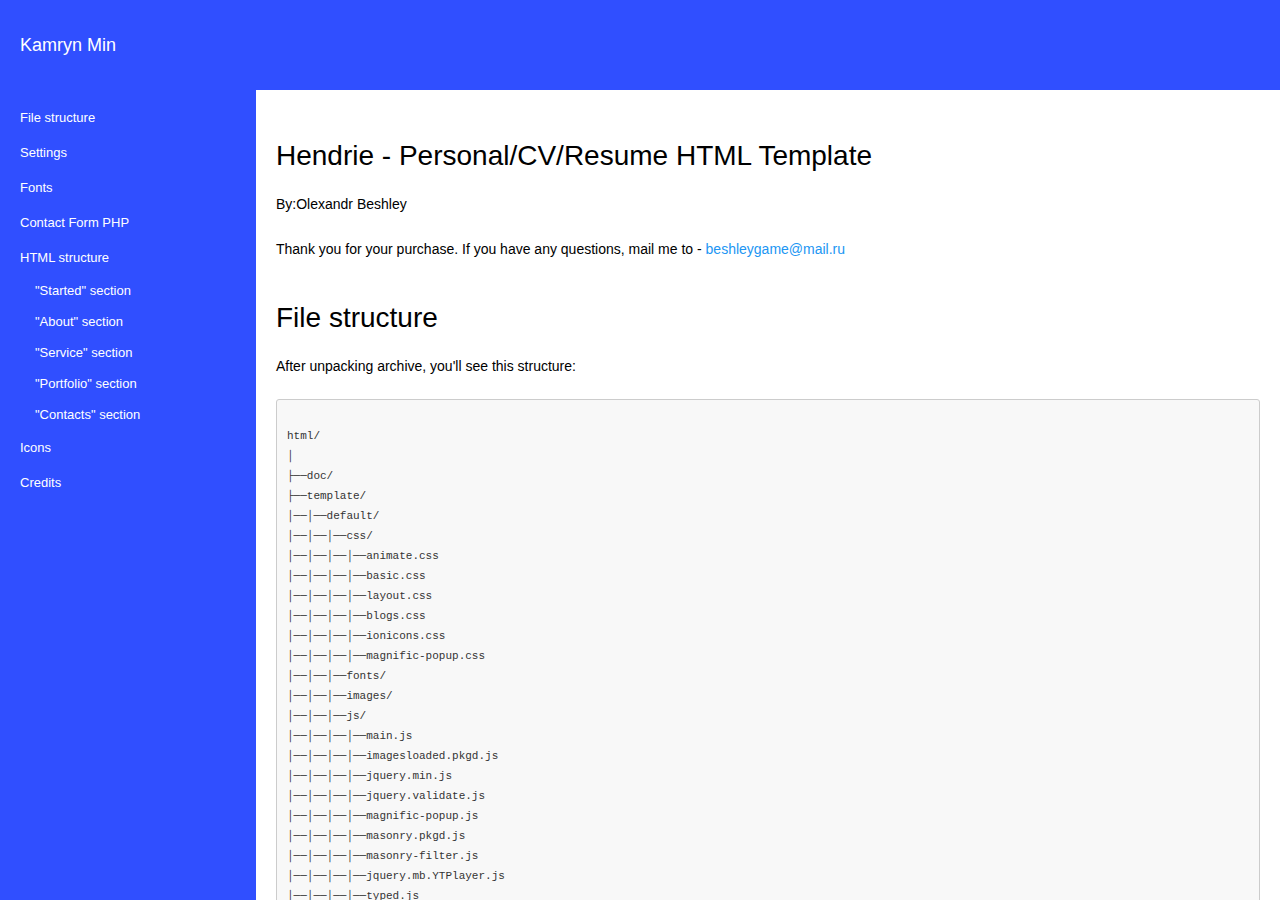
==== kamrynmin/doc/index.html @ 9dd6c062 "template skeleton for portfolio" ====
<!DOCTYPE html>
<html lang="en">
<head>
	<title>Kamryn Min</title>
	<meta charset="utf-8" />
	<link rel="stylesheet" href="assets/style.css">
	<link rel="stylesheet" href="assets/table.css">
</head>
<body>
	<header class="dt-header dt-header_blue">
		<span class="dt-logo">Kamryn Min</span>
	</header>
	<div class="dt-container dt-container_flex">
		<aside class="dt-navbar">
			<nav class="dt-navbar__nav">
				<div class="dt-navbar__section">
					<ul class="dt-navbar__list">
						<li><a href="#files_structure" class="dt-navbar__link">File structure</a></li>
						<li><a href="#settings" class="dt-navbar__link">Settings</a></li>
						<li><a href="#include_fonts" class="dt-navbar__link">Fonts</a></li>
						<li><a href="#conts" class="dt-navbar__link">Contact Form PHP</a></li>
						<li>
							<a href="#html_structure" class="dt-navbar__link">HTML structure</a>
							<ul class="dt-navbar__list">
								<li><a href="#html_structure_started" class="dt-navbar__link dt-navbar__link_nested">"Started" section</a></li>
								<li><a href="#html_structure_about" class="dt-navbar__link dt-navbar__link_nested">"About" section</a></li>
								<li><a href="#html_structure_service" class="dt-navbar__link dt-navbar__link_nested">"Service" section</a></li>
								<li><a href="#html_structure_portfolio" class="dt-navbar__link dt-navbar__link_nested">"Portfolio" section</a></li>
								<li><a href="#html_structure_contacts" class="dt-navbar__link dt-navbar__link_nested">"Contacts" section</a></li>
							</ul>
						</li>
						<li><a href="#icons" class="dt-navbar__link">Icons</a></li>
						<li><a href="#credits" class="dt-navbar__link">Credits</a></li>
					</ul>
				</div>
			</nav>
		</aside>
		<div class="dt-content dt-content_scroll-bar-yes">
			<div class="dt-section">
				<h2 class="dt-title">Hendrie - Personal/CV/Resume HTML Template</h2>
				<p>By:Olexandr Beshley</p>
				<p>Thank you for your purchase. If you have any questions, mail me to - <a href="mailto:beshleygame@mail.ru">beshleygame@mail.ru</a></p>
			</div>
			<article id="files_structure" class="dt-section">
				<h2 class="dt-title">File structure</h2>
				<p>After unpacking archive, you'll see this structure:</p>
				<div class="dt-info-block">
					<pre class="code language-html">
						<code>
html/
│
├──doc/
├──template/
│──│──default/
│──│──│──css/
│──│──│──│──animate.css
│──│──│──│──basic.css
│──│──│──│──layout.css
│──│──│──│──blogs.css
│──│──│──│──ionicons.css
│──│──│──│──magnific-popup.css
│──│──│──fonts/
│──│──│──images/
│──│──│──js/
│──│──│──│──main.js
│──│──│──│──imagesloaded.pkgd.js
│──│──│──│──jquery.min.js
│──│──│──│──jquery.validate.js
│──│──│──│──magnific-popup.js
│──│──│──│──masonry.pkgd.js
│──│──│──│──masonry-filter.js
│──│──│──│──jquery.mb.YTPlayer.js
│──│──│──│──typed.js
│──│──│──│──particles.js
│──│──│──│──particles-setting.js
│──│──│──│──scrollreveal.js
│──│──│──less/
│──│──│──│──basic.less
│──│──│──│──layout.less
│──│──│──│──blogs.less
│──│──│──│──setting.less
│──│──│──index.html
│──│──│──index-particles.html
│──│──│──index-video.html
│──│──│──blog-inner.html
						</code>
					</pre>
				</div>
				<ul class="dt-list dt-list_nested dt-info-block">
					<li>
						<span class="dt-label dt-label_bold">css</span> - all CSS for pages
						<ul class="dt-list dt-list_nested">
							<li><span class="dt-label dt-label_bold">animate.css</span> - CSS for animations</li>
							<li><span class="dt-label dt-label_bold">ionicons.css</span> - CSS for "ionicons" icons</li>
							<li><span class="dt-label dt-label_bold">magnific-popup.css</span> - CSS for "Magnific Popup" plugin</li>
							<li><span class="dt-label dt-label_bold">basic.css</span> - CSS for basic styles</li>
							<li><span class="dt-label dt-label_bold">layout.css</span> - CSS for template layout</li>
							<li><span class="dt-label dt-label_bold">blogs.css</span> - CSS for template blog</li>
						</ul>
					</li>
					<li>
						<span class="dt-label dt-label_bold">less</span> - all LESS for pages
						<ul class="dt-list dt-list_nested">
							<li><span class="dt-label dt-label_bold">setting.less</span> - LESS for setting template</li>
							<li><span class="dt-label dt-label_bold">basic.less</span> - LESS for basic styles</li>
							<li><span class="dt-label dt-label_bold">layout.less</span> - LESS for template layout</li>
							<li><span class="dt-label dt-label_bold">blogs.less</span> - LESS for template blog</li>
						</ul>
					</li>
					<li>
						<span class="dt-label dt-label_bold">js</span> - all JS for pages
						<ul class="dt-list dt-list_nested">
							<li><span class="dt-label dt-label_bold">main.js</span> - Main JS for template</li>
							<li><span class="dt-label dt-label_bold">imagesloaded.pkgd.js</span> - JS plugin for masonry</li>
							<li><span class="dt-label dt-label_bold">jquery.min.js</span> - jQuery library</li>
							<li><span class="dt-label dt-label_bold">jquery.validate.js</span> - JS plugin for validate forms</li>
							<li><span class="dt-label dt-label_bold">magnific-popup.js</span> - JS plugin for popups</li>
							<li><span class="dt-label dt-label_bold">masonry.pkgd.js</span> - Masonry plugin for: "Portfolio" items</li>
							<li><span class="dt-label dt-label_bold">masonry-filter.js</span> - Masonry Plugin for "Portfolio" filter</li>
							<li><span class="dt-label dt-label_bold">jquery.mb.YTPlayer.js</span> - Plugin for Youtube Video Background</li>
							<li><span class="dt-label dt-label_bold">typed.js</span> - Plugin for typing text</li>
							<li><span class="dt-label dt-label_bold">particles.js</span> - Plugin for Particles Background</li>
							<li><span class="dt-label dt-label_bold">particles-setting.js</span> - Plugin for setting Particles</li>
							<li><span class="dt-label dt-label_bold">scrollreveal.js</span> - Plugin for animate blocks on scroll</li>
						</ul>
					</li>
				</ul>
			</article>
			<article id="settings" class="dt-section">
				<h2 class="dt-title">Settings</h2>
				<p>
					For editing the template you can use following settings, folder "/less/setting.less" .
				</p>

				<table>
					<thead>
					<tr>
						<th>Name</th>
						<th>Value</th>
						<th>Description</th>
					</tr>
					</thead>
					<tbody>
						<tr>
							<td colspan="3"><span class="dt-label dt-label_bold">Colors setting for template elements</span></td>
						</tr>
						<tr>
							<td>@default-color</td>
							<td>#898989</td>
							<td>Default color</td>
						</tr>
						<tr>
							<td>@extra-color</td>
							<td>#999999</td>
							<td>Extra color</td>
						</tr>
						<tr>
							<td>@dark-color</td>
							<td>#292929</td>
							<td>Dark color</td>
						</tr>
						<tr>
							<td>@light-color</td>
							<td>#f9f9f9</td>
							<td>Light color</td>
						</tr>
						<tr>
							<td>@white-color</td>
							<td>#fff</td>
							<td>White color</td>
						</tr>
						<tr>
							<td>@extra-white-color</td>
							<td>rgba(0,0,0,0.1)</td>
							<td>Extra White color</td>
						</tr>
						<tr>
							<td>@active-color</td>
							<td>#ede574</td>
							<td>template color</td>
						</tr>
						<tr>
							<td>@error-color</td>
							<td>red</td>
							<td>Error field color</td>
						</tr>
						<tr>
							<td colspan="3"><span class="dt-label dt-label_bold">Fonts setting for template</span></td>
						</tr>
						<tr>
							<td>@default-font</td>
							<td>'Hind'</td>
							<td>Default font for template</td>
						</tr>
						<tr>
							<td>@extra-font</td>
							<td>'Montserrat'</td>
							<td>Extra font 1 for template</td>
						</tr>
						<tr>
							<td>@extra2-font</td>
							<td>'Eczar'</td>
							<td>Extra font 2 for template</td>
						</tr>
						<tr>
							<td>@icons-font</td>
							<td>'Ionicons'</td>
							<td>Icons font for template</td>
						</tr>
						<tr>
							<td colspan="3"><span class="dt-label dt-label_bold">Sizes setting for template</span></td>
						</tr>
						<tr>
							<td>@large-size</td>
							<td>26px</td>
							<td>Large Size</td>
						</tr>
						<tr>
							<td>@default-size</td>
							<td>20px</td>
							<td>Default Size</td>
						</tr>
						<tr>
							<td>@small-size</td>
							<td>14px</td>
							<td>Small Size</td>
						</tr>
						<tr>
							<td>@extra-small-size</td>
							<td>12px</td>
							<td>Extra Small Size</td>
						</tr>
						<tr>
							<td>@title-size</td>
							<td>152/1920*100vw</td>
							<td>Title Size</td>
						</tr>
						<tr>
							<td>@subtitle-size</td>
							<td>16px</td>
							<td>Subtitle Size</td>
						</tr>
						<tr>
							<td>@h1-size</td>
							<td>52px</td>
							<td>H1 Size</td>
						</tr>
						<tr>
							<td>@h2-size</td>
							<td>46px</td>
							<td>H2 Size</td>
						</tr>
						<tr>
							<td>@h3-size</td>
							<td>40px</td>
							<td>H3 Size</td>
						</tr>
						<tr>
							<td>@h4-size</td>
							<td>34px</td>
							<td>H4 Size</td>
						</tr>
						<tr>
							<td>@h5-size</td>
							<td>28px</td>
							<td>H5 Size</td>
						</tr>
						<tr>
							<td>@h6-size</td>
							<td>22px</td>
							<td>H6 Size</td>
						</tr>
						<tr>
							<td>@default-icon-size</td>
							<td>24px</td>
							<td>Default icons size</td>
						</tr>
						<tr>
							<td>@extra-icon-size</td>
							<td>18px</td>
							<td>Extra icons size</td>
						</tr>
						<tr>
							<td>@default-letter-spacing</td>
							<td>0em</td>
							<td>Default Letter Spacing</td>
						</tr>
						<tr>
							<td>@extra-letter-spacing</td>
							<td>0.03em</td>
							<td>Extra Letter Spacing</td>
						</tr>
						<tr>
							<td>@line-height</td>
							<td>34px</td>
							<td>Default Line-height for text</td>
						</tr>
						<tr>
							<td>@extra-line-height</td>
							<td>24px</td>
							<td>Extra Line-height for text</td>
						</tr>
						<tr>
							<td colspan="3"><span class="dt-label dt-label_bold">Color template</span></td>
						</tr>
						<tr>
							<td>@active-color</td>
							<td>#ede574</td>
							<td>Default template color</td>
						</tr>
					</tbody>
				</table>
			</article>
			<article id="include_fonts" class="dt-section">
				<h2 class="dt-title">Include of fonts</h2>
				<p>To use fonts, you must add one tag 'link' from section below to head section.</p>
				<pre class="code language-html">
					<code>
&lt;link href="https://fonts.googleapis.com/css?family=Hind:300,400,500,600,700%7CMontserrat:400,700%7CEczar:400,500,600,700,800" rel="stylesheet"&gt;
					</code>
				</pre>
				<p>
					Next step is to set the @default-font, @extra-font and @extra2-font option with using settings table.
				</p>
			</article>
			<article id="conts" class="dt-section">
				<h2 class="dt-title">Contact Form PHP</h2>
				<p>To modify the form is submitted, you can use the following settings, folders "/mailer/form_setting.php" and "/mailer/feedback.php"</p>
			</article>
			<article id="html_structure" class="dt-section">
				<h2 class="dt-title">HTML structure</h2>
				<pre class="code language-html">
					<code>
&lt;!DOCTYPE html&gt;
&lt;html lang="en"&gt;
&lt;head&gt;

	&lt;!-- Basic --&gt;
	&lt;meta http-equiv="Content-Type" content="text/html; charset=utf-8" /&gt;
	&lt;title&gt;Hendrie - Personal/CV/Resume HTML Template&lt;/title&gt;
	&lt;meta name="description" content=""&gt;
	&lt;meta name="keywords" content=""&gt;

	&lt;!-- Mobile Specific Metas --&gt;
	&lt;meta name="viewport" content="width=device-width, initial-scale=1, maximum-scale=1, user-scalable=no"&gt;

	&lt;!-- Load Fonts --&gt;
	&lt;link href="https://fonts.googleapis.com/css?family=Hind:300,400,500,600,700%7CMontserrat:400,700%7CEczar:400,500,600,700,800" rel="stylesheet"&gt;

	&lt;!-- CSS --&gt;
	&lt;link rel="stylesheet" href="css/basic.css" /&gt;
	&lt;link rel="stylesheet" href="css/layout.css" /&gt;
	&lt;link rel="stylesheet" href="css/ionicons.css" /&gt;
	&lt;link rel="stylesheet" href="css/magnific-popup.css" /&gt;
	&lt;link rel="stylesheet" href="css/animate.css" /&gt;

	&lt;!--[if lt IE 9]&gt;
	&lt;script src="http://css3-mediaqueries-js.googlecode.com/svn/trunk/css3-mediaqueries.js"&gt;&lt;/script&gt;
	&lt;script src="http://html5shim.googlecode.com/svn/trunk/html5.js"&gt;&lt;/script&gt;
	&lt;![endif]--&gt;

	&lt;!-- Favicon --&gt;
	&lt;link rel="shortcut icon" href="images/favicons/favicon.ico"&gt;

&lt;/head&gt;

&lt;body&gt;

	&lt;!-- Page --&gt;
	&lt;div class="page"&gt;

		&lt;!-- Preloader --&gt;
		&lt;div class="preloader"&gt;
			&lt;div class="centrize full-width"&gt;
				&lt;div class="vertical-center"&gt;
					&lt;div class="spinner"&gt;
						&lt;div class="double-bounce1"&gt;&lt;/div&gt;
						&lt;div class="double-bounce2"&gt;&lt;/div&gt;
					&lt;/div&gt;
				&lt;/div&gt;
			&lt;/div&gt;
		&lt;/div&gt;

		&lt;header class="header"&gt;
			&lt;div class="fw"&gt;
				&lt;div class="logo"&gt;
					&lt;a href="#"&gt;H.&lt;/a&gt;
				&lt;/div&gt;
				&lt;a href="#" class="menu-btn"&gt;&lt;span&gt;&lt;/span&gt;&lt;/a&gt;
				&lt;div class="top-menu"&gt;
					&lt;ul&gt;
						&lt;li&gt;&lt;a href="#about-section"&gt;About&lt;/a&gt;&lt;/li&gt;
						&lt;li&gt;&lt;a href="#services-section"&gt;What I Do&lt;/a&gt;&lt;/li&gt;
						&lt;li&gt;&lt;a href="#works-section"&gt;Works&lt;/a&gt;&lt;/li&gt;
						&lt;li&gt;&lt;a href="#contact-section"&gt;Contact&lt;/a&gt;&lt;/li&gt;
					&lt;/ul&gt;
					&lt;a href="#" class="close"&gt;&lt;/a&gt;
				&lt;/div&gt;
			&lt;/div&gt;
		&lt;/header&gt;

		&lt;!-- Container --&gt;
		&lt;div class="container"&gt;

			...

			&lt;!-- Footer --&gt;
			&lt;footer class="align-center"&gt;
				&lt;div class="copy animated"&gt;© 2016 Hendrie. all rights reserved.&lt;/div&gt;
				&lt;div class="st-soc animated"&gt;
					&lt;a target="blank" href="https://www.facebook.com"&gt;&lt;i class="icon ion ion-social-facebook"&gt;&lt;/i&gt;&lt;/a&gt;
					&lt;a target="blank" href="https://github.com"&gt;&lt;i class="icon ion ion-social-github"&gt;&lt;/i&gt;&lt;/a&gt;
					&lt;a target="blank" href="https://twitter.com"&gt;&lt;i class="icon ion ion-social-twitter"&gt;&lt;/i&gt;&lt;/a&gt;
					&lt;a target="blank" href="https://www.youtube.com"&gt;&lt;i class="icon ion ion-social-youtube"&gt;&lt;/i&gt;&lt;/a&gt;
					&lt;a target="blank" href="https://plus.google.com"&gt;&lt;i class="icon ion ion-social-googleplus"&gt;&lt;/i&gt;&lt;/a&gt;
				&lt;/div&gt;
			&lt;/footer&gt;

		&lt;/div&gt;

	&lt;/div&gt;

	&lt;!-- jQuery Scripts --&gt;
	&lt;script src="js/jquery.min.js"&gt;&lt;/script&gt;
	&lt;script src="js/jquery.validate.js"&gt;&lt;/script&gt;
	&lt;script src="js/masonry.pkgd.js"&gt;&lt;/script&gt;
	&lt;script src="js/imagesloaded.pkgd.js"&gt;&lt;/script&gt;
	&lt;script src="js/masonry-filter.js"&gt;&lt;/script&gt;
	&lt;script src="js/magnific-popup.js"&gt;&lt;/script&gt;
	&lt;script src="js/scrollreveal.js"&gt;&lt;/script&gt;
	&lt;script src="js/jquery.mb.YTPlayer.js"&gt;&lt;/script&gt;
	&lt;script src="js/particles.js"&gt;&lt;/script&gt;
	&lt;script src="js/typed.js"&gt;&lt;/script&gt;

	&lt;!-- Main Scripts --&gt;
	&lt;script src="js/main.js"&gt;&lt;/script&gt;

&lt;/body&gt;
&lt;/html&gt;
					</code>
				</pre>
			</article>
			<article id="html_structure_started" class="dt-section">
				<h2 class="dt-title">HTML structure of "Started" section</h2>
				<pre class="code language-html">
					<code>
&lt;!-- Section Started --&gt;
&lt;div class="section started"&gt;
	&lt;div class="slide" style="background-image: url(images/slide-bg-1.jpg);"&gt;&lt;/div&gt;
	&lt;div class="centrize full-width"&gt;
		&lt;div class="vertical-center"&gt;
			&lt;div class="st-title align-center"&gt;
				&lt;div class="typing-title"&gt;
					&lt;p&gt;UI/UX Design&lt;/p&gt;
					&lt;p&gt;Brand Identity&lt;/p&gt;
					&lt;p&gt;Web Design&lt;/p&gt;
					&lt;p&gt;Mobile Apps&lt;/p&gt;
					&lt;p&gt;Analytics&lt;/p&gt;
					&lt;p&gt;Photography&lt;/p&gt;
				&lt;/div&gt;
				&lt;span class="typed-title"&gt;&lt;/span&gt;
			&lt;/div&gt;
		&lt;/div&gt;
	&lt;/div&gt;
	&lt;a href="#" class="mouse-btn"&gt;&lt;i class="icon ion ion-chevron-down"&gt;&lt;/i&gt;&lt;/a&gt;
&lt;/div&gt;
					</code>
				</pre>
			</article>
			<article id="html_structure_about" class="dt-section">
				<h2 class="dt-title">HTML structure of "About" section</h2>
				<pre class="code language-html">
					<code>
&lt;!-- Section About --&gt;
&lt;div class="section about align-left" id="about-section"&gt;
	&lt;div class="fw"&gt;
		&lt;div class="text-box"&gt;
			&lt;h1 class="animated"&gt;I'm Steven Hendrie, &lt;br /&gt;Web Designer & Web Developer &lt;br /&gt;from United States, California.&lt;/h1&gt;
			&lt;p class="animated"&gt;
				Sed ut perspiciatis unde omnis iste natus error sit voluptatem accusantium doloremque &lt;br /&gt;laudantium, totam rem aperiam, eaque ipsa quae ab illo inventore veritatis et quasi &lt;br /&gt;architecto beatae vitae dicta sunt explicabo. Nemo enim ipsam voluptatem quia voluptas &lt;br /&gt;sit aspernatur aut odit aut fugit. Sed ut perspiciatis unde omnis iste natus error.
			&lt;/p&gt;
		&lt;/div&gt;
		&lt;div class="bts"&gt;
			&lt;a href="#" class="btn extra animated"&gt;Download Resume&lt;/a&gt;
		&lt;/div&gt;
	&lt;/div&gt;
&lt;/div&gt;
					</code>
				</pre>
			</article>
			<article id="html_structure_service" class="dt-section">
				<h2 class="dt-title">HTML structure of "Service" section</h2>
				<pre class="code language-html">
					<code>
&lt;!-- Section Services --&gt;
&lt;div class="section services gray align-left" id="services-section"&gt;
	&lt;div class="fw"&gt;
		&lt;div class="titles animated"&gt;
			&lt;div class="title"&gt;What I Do&lt;/div&gt;
		&lt;/div&gt;
		&lt;div class="row"&gt;
			&lt;div class="col col-m-12 col-t-6 col-d-4"&gt;
				&lt;div class="service-item animated"&gt;
					&lt;div class="circle"&gt;&lt;i class="icon ion ion-ios-browsers-outline"&gt;&lt;/i&gt;&lt;/div&gt;
					&lt;div class="name"&gt;UI/UX Design&lt;/div&gt;
					&lt;p&gt;Sed ut perspiciatis unde omnis iste natus error sit voluptatem accusantium doloremque laudantium, totam rem aperiam.&lt;/p&gt;
				&lt;/div&gt;
			&lt;/div&gt;
			...
		&lt;/div&gt;
	&lt;/div&gt;
&lt;/div&gt;
					</code>
				</pre>
			</article>
			<article id="html_structure_portfolio" class="dt-section">
				<h2 class="dt-title">HTML structure of "Portfolio" section</h2>
				<pre class="code language-html">
					<code>
&lt;!-- Portfolio --&gt;
&lt;div class="section works align-left" id="works-section"&gt;
	&lt;div class="fw"&gt;
		&lt;div class="titles animated"&gt;
			&lt;div class="title"&gt;Recent Works&lt;/div&gt;
		&lt;/div&gt;
		&lt;div class="filters animated"&gt;
			&lt;div class="f_btn active"&gt;
				&lt;label&gt;&lt;input type="radio" name="fl_radio" value="box-item" /&gt;All&lt;/label&gt;
			&lt;/div&gt;
			&lt;div class="f_btn"&gt;
				&lt;label&gt;&lt;input type="radio" name="fl_radio" value="f-branding" /&gt;Branding&lt;/label&gt;
			&lt;/div&gt;
			&lt;div class="f_btn"&gt;
				&lt;label&gt;&lt;input type="radio" name="fl_radio" value="f-mockups" /&gt;Mockups&lt;/label&gt;
			&lt;/div&gt;
			&lt;div class="f_btn"&gt;
				&lt;label&gt;&lt;input type="radio" name="fl_radio" value="f-ui" /&gt;UI Kits&lt;/label&gt;
			&lt;/div&gt;
			&lt;div class="f_btn"&gt;
				&lt;label&gt;&lt;input type="radio" name="fl_radio" value="f-photo" /&gt;Photography&lt;/label&gt;
			&lt;/div&gt;
		&lt;/div&gt;
		&lt;div class="row box-items"&gt;
			&lt;div class="col col-m-12 col-t-6 col-d-6 box-item f-mockups"&gt;
				&lt;div class="item animated"&gt;
					&lt;div class="desc"&gt;
						&lt;div class="image"&gt;
							&lt;a href="#popup-1" class="has-popup"&gt;&lt;img src="images/works/work1.jpg" alt="" /&gt;&lt;/a&gt;
						&lt;/div&gt;
						&lt;div class="category"&gt;Mockups&lt;/div&gt;
						&lt;div class="name"&gt;
							&lt;a href="#popup-1" class="has-popup"&gt;Shopping Bag PSD MockUp&lt;/a&gt;
						&lt;/div&gt;
					&lt;/div&gt;
				&lt;/div&gt;
				&lt;div id="popup-1" class="popup-box mfp-fade mfp-hide"&gt;
					&lt;div class="content"&gt;
						&lt;div class="image"&gt;
							&lt;img src="images/works/work1.jpg" alt=""&gt;
						&lt;/div&gt;
						&lt;div class="desc"&gt;
							&lt;div class="category"&gt;Mockups&lt;/div&gt;
							&lt;h4&gt;Shopping Bag PSD MockUp&lt;/h4&gt;
							&lt;p&gt;
								Here’s a new b-cards mock-up with several business cards scattered across the scene. The PSD file allows you to easily. Here’s a new b-cards mock-up with several business cards scattered across the scene.
							&lt;/p&gt;
							&lt;a href="#" class="btn"&gt;View Project&lt;/a&gt;
						&lt;/div&gt;
					&lt;/div&gt;
				&lt;/div&gt;
			&lt;/div&gt;
			...
		&lt;/div&gt;
		&lt;div class="clear"&gt;&lt;/div&gt;
	&lt;/div&gt;
&lt;/div&gt;
					</code>
				</pre>
			</article>
			<article id="html_structure_contacts" class="dt-section">
				<h2 class="dt-title">HTML structure of "Contacts" section</h2>
				<pre class="code language-html">
					<code>
&lt;!-- Section Contacts --&gt;
&lt;div class="section contacts gray align-left" id="contact-section"&gt;
	&lt;div class="fw"&gt;
		&lt;div class="titles animated"&gt;
			&lt;div class="title"&gt;Contact Me&lt;/div&gt;
		&lt;/div&gt;
		&lt;div class="contact-form"&gt;
			&lt;form id="cform" method="post"&gt;
				&lt;div class="row"&gt;
					&lt;div class="col col-m-12 col-t-6 col-d-6 animated"&gt;
						&lt;div class="value"&gt;
							&lt;input type="text" name="name" placeholder="Name *" /&gt;
						&lt;/div&gt;
					&lt;/div&gt;
					&lt;div class="col col-m-12 col-t-6 col-d-6 animated"&gt;
						&lt;div class="value"&gt;
							&lt;input type="tel" name="tel" placeholder="Phone *" /&gt;
						&lt;/div&gt;
					&lt;/div&gt;
					&lt;div class="col col-m-12 col-t-6 col-d-6 animated"&gt;
						&lt;div class="value"&gt;
							&lt;input type="text" name="email" placeholder="Email *" /&gt;
						&lt;/div&gt;
					&lt;/div&gt;
					&lt;div class="col col-m-12 col-t-6 col-d-6 animated"&gt;
						&lt;div class="value"&gt;
							&lt;input type="text" name="subject" placeholder="Subject *" /&gt;
						&lt;/div&gt;
					&lt;/div&gt;
					&lt;div class="col col-m-12 col-t-12 col-d-12 animated"&gt;
						&lt;div class="value"&gt;
							&lt;textarea name="message" placeholder="Message"&gt;&lt;/textarea&gt;
						&lt;/div&gt;
					&lt;/div&gt;
					&lt;div class="col col-m-12 col-t-12 col-d-12 animated"&gt;
						&lt;a href="#" class="btn" onclick="$('#cform').submit(); return false;"&gt;Send Message&lt;/a&gt;
					&lt;/div&gt;
				&lt;/div&gt;
			&lt;/form&gt;
			&lt;div class="alert-success"&gt;
				&lt;p&gt;Thanks, your message is sent successfully. We will contact you shortly!&lt;/p&gt;
			&lt;/div&gt;
		&lt;/div&gt;
	&lt;/div&gt;
&lt;/div&gt;
					</code>
				</pre>
			</article>
			<article id="icons" class="dt-section">
				<h2 class="dt-title">Icons</h2>
				<p>
					In this template are defined some of classes for icons, your can see all icons here - http://ionicons.com/.
				</p>
			</article>
			<article id="credits" class="dt-section">
				<h2 class="dt-title">Sourse & Credits</h2>
				<h3>Scripts</h3>
				<ul class="dt-list dt-list_nested dt-info-block">
					<li>
						<span class="dt-label dt-label_bold">Animate.css</span> <a target="_blank" href="https://daneden.github.io/animate.css/">https://daneden.github.io/animate.css/</a>
					</li>
					<li>
						<span class="dt-label dt-label_bold">jQuery</span> <a target="_blank" href="https://jquery.com/">https://jquery.com/</a>
					</li>
					<li>
						<span class="dt-label dt-label_bold">Masonry</span> <a target="_blank" href="http://masonry.desandro.com/">http://masonry.desandro.com/</a>
					</li>
					<li>
						<span class="dt-label dt-label_bold">imagesLoaded</span> <a target="_blank" href="http://imagesloaded.desandro.com/">http://imagesloaded.desandro.com/</a>
					</li>
					<li>
						<span class="dt-label dt-label_bold">Typed.js</span> <a target="_blank" href="https://github.com/mattboldt/typed.js/">https://github.com/mattboldt/typed.js/</a>
					</li>
					<li>
						<span class="dt-label dt-label_bold">jQuery Validation Plugin</span> <a target="_blank" href="http://jqueryvalidation.org/">http://jqueryvalidation.org/</a>
					</li>
					<li>
						<span class="dt-label dt-label_bold">Magnific Popup</span> <a target="_blank" href="http://dimsemenov.com/plugins/magnific-popup/">http://dimsemenov.com/plugins/magnific-popup/</a>
					</li>
					<li>
						<span class="dt-label dt-label_bold">jquery.mb.YTPlayer</span> <a target="_blank" href="https://github.com/pupunzi/jquery.mb.YTPlayer">https://github.com/pupunzi/jquery.mb.YTPlayer</a>
					</li>
					<li>
						<span class="dt-label dt-label_bold">Multiple Filter Masonry</span> <a target="_blank" href="http://dynamick.github.io/multiple-filter-masonry/">http://dynamick.github.io/multiple-filter-masonry/</a>
					</li>
					<li>
						<span class="dt-label dt-label_bold">Particles.js</span> <a target="_blank" href="https://github.com/VincentGarreau/particles.js/">https://github.com/VincentGarreau/particles.js/</a>
					</li>
					<li>
						<span class="dt-label dt-label_bold">Scrollreveal</span> <a target="_blank" href="https://github.com/jlmakes/scrollreveal">https://github.com/jlmakes/scrollreveal</a>
					</li>
				</ul>
				<h3>Fonts</h3>
				<ul class="dt-list dt-list_nested dt-info-block">
					<li>
						<span class="dt-label dt-label_bold">Hind</span> <a target="_blank" href="https://fonts.google.com/specimen/Hind">https://fonts.google.com/specimen/Hind</a>
					</li>
					<li>
						<span class="dt-label dt-label_bold">Montserrat</span> <a target="_blank" href="https://fonts.google.com/specimen/Montserrat">https://fonts.google.com/specimen/Montserrat</a>
					</li>
					<li>
						<span class="dt-label dt-label_bold">Eczar</span> <a target="_blank" href="https://fonts.google.com/specimen/Eczar">https://fonts.google.com/specimen/Eczar</a>
					</li>
					<li>
						<span class="dt-label dt-label_bold">Ionicons</span> <a target="_blank" href="http://ionicons.com/">http://ionicons.com/</a>
					</li>
				</ul>
				<h3>Images and Videos</h3>
				<p>Any Images and Videos used in previews are not included in this item or final purchase.</p>
				<ul class="dt-list dt-list_nested dt-info-block">
					<li>
						<span class="dt-label dt-label_bold">Unsplash</span> <a target="_blank" href="https://unsplash.com/">https://unsplash.com/</a>
					</li>
					<li>
						<span class="dt-label dt-label_bold">Pexels</span> <a target="_blank" href="https://www.pexels.com/">https://www.pexels.com/</a>
					</li>
					<li>
						<span class="dt-label dt-label_bold">Graphicburger</span> <a target="_blank" href="http://graphicburger.com/">http://graphicburger.com/</a>
					</li>
				</ul>
			</article>
		</div>
	</div>
<script src="assets/rainbow-custom.min.js"></script>
</body>
</html>
---- kamrynmin/doc/assets/style.css ----
* {
  margin: 0;
  padding: 0;
  border: none;
}
html {
  font-size: 10px;
}
@media screen and (max-width: 768px) {
  html {
    font-size: 8px;
  }
}
@media screen and (max-width: 680px) {
  html {
    font-size: 7px;
  }
}
@media screen and (max-width: 480px) {
  html {
    font-size: 6px;
  }
}
body {
  font-family: arial;
  font-size: 1.4rem;
}
a {
  text-decoration: none;
}
.dt-list {
  line-height: 2.5rem;
  list-style-position: inside;
}
.dt-list_nested {
  margin-left: 1rem;
}
p {
  margin-bottom: 2rem;
  line-height: 2.5rem;
}
p:last-child {
  margin-bottom: 0;
}
.dt-label_bold {
  font-weight: bold;
}
.dt-title {
  font-size: 2.8rem;
  font-weight: 300;
  margin-bottom: 2rem;
}
.dt-title_middle {
  font-size: 2.2rem;
  margin-bottom: 1.5rem;
}
.dt-title_small {
  font-size: 2rem;
  margin-bottom: 1.5rem;
}
.dt-title_little {
  font-size: 1.8rem;
  margin-bottom: 1rem;
}
.dt-title_border-bottom {
  border-bottom: 2px solid;
  padding-bottom: 1rem;
}
.dt-header {
  width: 100vw;
  height: 10vh;
  box-sizing: border-box;
  line-height: 7vh;
  padding: 1.5vh  2rem;
  display: flex;
  align-items: center;
}
.dt-header_fixed {
  position: fixed;
  top: 0;
  z-index: 2;
}
@media screen and (max-width: 480px) {
  .dt-header {
    line-height: 3.33333333vh;
  }
}
.dt-container {
  height: 90vh;
}
.dt-container_fixed-width {
  width: 1300px;
  margin: 0 auto;
}
.dt-container_flex {
  display: flex;
  overflow: hidden;
}
.dt-content {
  padding: 50px 20px;
  box-sizing: border-box;
  width: 80vw;
}
.dt-content_scroll-bar-yes {
  overflow-y: scroll;
}
.dt-content__main-title {
  margin-bottom: 2.5rem;
}
.dt-section {
  margin-bottom: 4rem;
}
.dt-section:last-child {
  margin-bottom: 0;
}
.dt-info-block {
  margin-bottom: 3rem;
}
.dt-info-block:last-child {
  margin-bottom: 0;
}
.code-example {
  margin-bottom: 3rem;
}
.code-example:last-child {
  margin-bottom: 0;
}
.dt-live-example {
  padding-top: 4rem;
  padding-bottom: 4rem;
}
.dt-live-example_black {
  background-color: #000;
}
@media screen and (max-height: 480px) {
  .dt-content {
    width: 70vw;
  }
}
.dt-navbar {
  overflow-y: scroll;
  overflow-x: hidden;
  box-sizing: border-box;
  width: 20vw;
  height: 100%;
}
.dt-navbar__section {
  padding-top: 1rem;
}
.dt-navbar__section:last-child {
  padding-bottom: 0;
}
.dt-navbar__title {
  padding: 0 2rem;
}
.dt-navbar__link {
  display: block;
  font-size: 1.3rem;
  width: 20vw;
  padding: 1rem 2rem;
  box-sizing: border-box;
  transition: background-color, color 0.4s ease-out 0s;
}
.dt-navbar__link_nested {
  padding: .8rem 3.5rem;
}
@media screen and (max-height: 480px) {
  .dt-navbar,
  .dt-navbar__link {
    width: 30vw;
  }
}
.dt-logo {
  font-weight: 300;
  font-size: 1.8rem;
}
.dt-logo_center {
  text-align: center;
}
.code-example {
  border: 1px solid #eaeaea;
  margin-right: 2px;
  margin-left: 2px;
  padding: 0 5px;
}
pre,
code {
  font-family: Consolas, Liberation Mono, Courier, monospace;
  color: #333;
  background: #f8f8f8;
  border-radius: 3px;
  word-wrap: normal;
}
pre {
  border: 1px solid #ccc;
  word-wrap: normal;
  line-height: 20px;
  text-align: left;
  padding: 6px 10px;
}
pre .code-example {
  padding: 0;
  margin: 0;
  border: 0;
  border-radius: 0;
}
pre,
pre .code-example {
  font-size: 11px;
}
pre .comment {
  color: #999988;
}
pre .support {
  color: #0086b3;
}
pre .tag,
pre .tag-name {
  color: #000080;
}
pre .keyword,
pre .css-property,
pre .vendor-prefix,
pre .sass,
pre .class,
pre .id,
pre .css-value,
pre .entity.function,
pre .storage.function {
  font-weight: 700;
}
pre .css-property,
pre .css-value,
pre .vendor-prefix,
pre .support.namespace {
  color: #333333;
}
pre .constant.numeric,
pre .keyword.unit,
pre .hex-color {
  font-weight: 400;
  color: #009999;
}
pre .entity.class {
  color: #445588;
}
pre .entity.id,
pre .entity.function {
  color: #990000;
}
pre .attribute,
pre .variable {
  color: #008080;
}
pre .string,
pre .support.value {
  font-weight: 400;
  color: #dd1144;
}
pre .regexp {
  color: #009926;
}
.notice {
  box-sizing: border-box;
  padding: 1rem 1.5rem;
  color: #fff;
}
.notice__label {
  font-weight: bold;
}
.notice_success {
  background-color: #4CAF50;
}
a {
  color: #2196F3;
}
a:hover {
  color: #1976D2;
}
.dt-header {
  background-color: #304fff;
  color: #fff;
}
/*
 *dt-navbar
 */
.dt-navbar {
  background-color: #304fff;
}
.dt-navbar__title {
  color: #fff;
}
.dt-navbar__link {
  color: #fff;
  border-bottom-color: #fff;
}
.dt-navbar__link:hover,
.dt-navbar__link_active {
  background-color: rgba(0,0,0,0.2);
  color: #fff;
}
.dt-title_border-bottom {
  border-color: #eee;
}
---- kamrynmin/doc/assets/table.css ----
/*
 *table
 */
table {
  width: 100%;
  border-collapse: collapse;
}
td,
th {
  padding: 1.5rem .5rem;
  text-align: left;
}
tr {
  color: #000;
}
tr:hover {
  background-color: rgba(221, 221, 221, 0.25);
}
th {
  border-bottom: 1px solid #36bae2;
  color: #000;
}
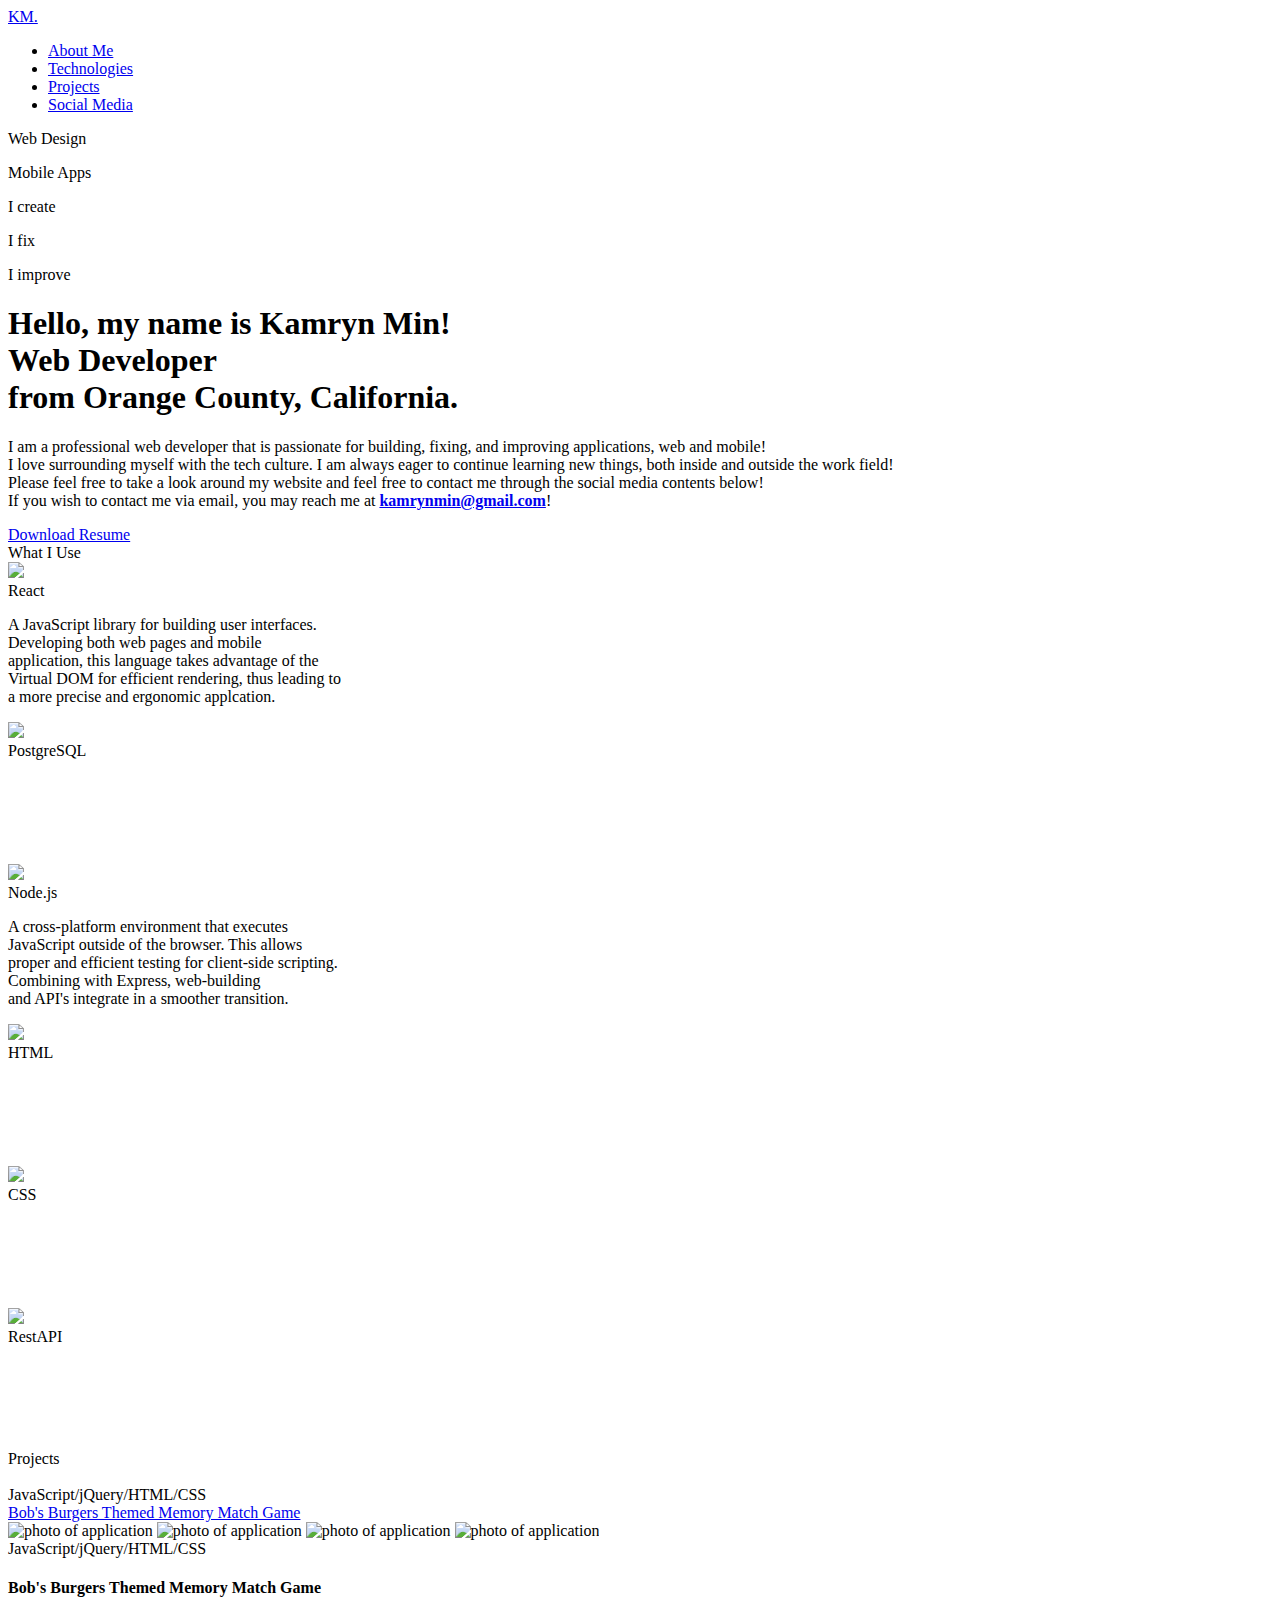
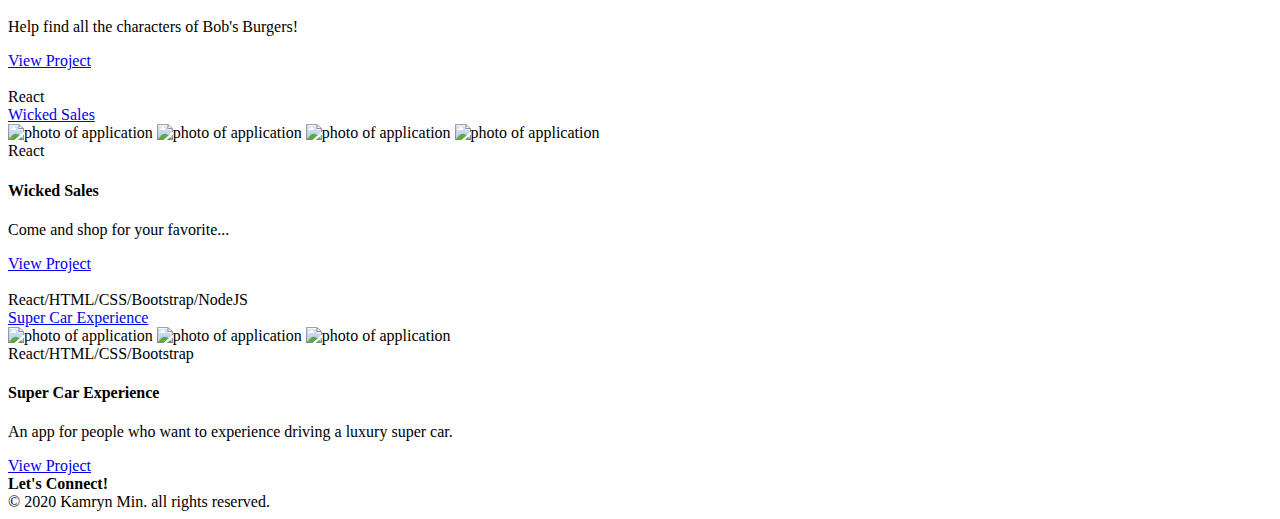
==== commit 48486662: "added resume and memory match deployed" ====
--- a/kamrynmin/doc/index.html
+++ b/kamrynmin/doc/index.html
@@ -1,709 +1,375 @@
 <!DOCTYPE html>
 <html lang="en">
+
 <head>
+
+	<!-- Basic -->
+	<meta http-equiv="Content-Type" content="text/html; charset=utf-8" />
 	<title>Kamryn Min</title>
-	<meta charset="utf-8" />
-	<link rel="stylesheet" href="assets/style.css">
-	<link rel="stylesheet" href="assets/table.css">
+	<meta name="description" content="">
+	<meta name="keywords" content="">
+
+	<!-- Mobile Specific Metas -->
+	<meta name="viewport" content="width=device-width, initial-scale=1, maximum-scale=1, user-scalable=no">
+
+	<!-- Load Fonts -->
+	<link
+		href="https://fonts.googleapis.com/css?family=Hind:300,400,500,600,700%7CMontserrat:400,700%7CEczar:400,500,600,700,800"
+		rel="stylesheet">
+
+	<!-- CSS -->
+	<link rel="stylesheet" href="css/basic.css" />
+	<link rel="stylesheet" href="css/layout.css" />
+	<link rel="stylesheet" href="css/blogs.css" />
+	<link rel="stylesheet" href="css/ionicons.css" />
+	<link rel="stylesheet" href="css/magnific-popup.css" />
+	<link rel="stylesheet" href="css/animate.css" />
+	<link rel="stylesheet" href="animate.min.css" />
+
+	<!--[if lt IE 9]>
+	<script src="http://css3-mediaqueries-js.googlecode.com/svn/trunk/css3-mediaqueries.js"></script>
+	<script src="http://html5shim.googlecode.com/svn/trunk/html5.js"></script>
+	<![endif]-->
+
+	<!-- Favicon -->
+	<link rel="shortcut icon" href="images/favicons/try.jpeg">
+
+
 </head>
+
 <body>
-	<header class="dt-header dt-header_blue">
-		<span class="dt-logo">Kamryn Min</span>
-	</header>
-	<div class="dt-container dt-container_flex">
-		<aside class="dt-navbar">
-			<nav class="dt-navbar__nav">
-				<div class="dt-navbar__section">
-					<ul class="dt-navbar__list">
-						<li><a href="#files_structure" class="dt-navbar__link">File structure</a></li>
-						<li><a href="#settings" class="dt-navbar__link">Settings</a></li>
-						<li><a href="#include_fonts" class="dt-navbar__link">Fonts</a></li>
-						<li><a href="#conts" class="dt-navbar__link">Contact Form PHP</a></li>
-						<li>
-							<a href="#html_structure" class="dt-navbar__link">HTML structure</a>
-							<ul class="dt-navbar__list">
-								<li><a href="#html_structure_started" class="dt-navbar__link dt-navbar__link_nested">"Started" section</a></li>
-								<li><a href="#html_structure_about" class="dt-navbar__link dt-navbar__link_nested">"About" section</a></li>
-								<li><a href="#html_structure_service" class="dt-navbar__link dt-navbar__link_nested">"Service" section</a></li>
-								<li><a href="#html_structure_portfolio" class="dt-navbar__link dt-navbar__link_nested">"Portfolio" section</a></li>
-								<li><a href="#html_structure_contacts" class="dt-navbar__link dt-navbar__link_nested">"Contacts" section</a></li>
-							</ul>
-						</li>
-						<li><a href="#icons" class="dt-navbar__link">Icons</a></li>
-						<li><a href="#credits" class="dt-navbar__link">Credits</a></li>
-					</ul>
-				</div>
-			</nav>
-		</aside>
-		<div class="dt-content dt-content_scroll-bar-yes">
-			<div class="dt-section">
-				<h2 class="dt-title">Hendrie - Personal/CV/Resume HTML Template</h2>
-				<p>By:Olexandr Beshley</p>
-				<p>Thank you for your purchase. If you have any questions, mail me to - <a href="mailto:beshleygame@mail.ru">beshleygame@mail.ru</a></p>
-			</div>
-			<article id="files_structure" class="dt-section">
-				<h2 class="dt-title">File structure</h2>
-				<p>After unpacking archive, you'll see this structure:</p>
-				<div class="dt-info-block">
-					<pre class="code language-html">
-						<code>
-html/
-│
-├──doc/
-├──template/
-│──│──default/
-│──│──│──css/
-│──│──│──│──animate.css
-│──│──│──│──basic.css
-│──│──│──│──layout.css
-│──│──│──│──blogs.css
-│──│──│──│──ionicons.css
-│──│──│──│──magnific-popup.css
-│──│──│──fonts/
-│──│──│──images/
-│──│──│──js/
-│──│──│──│──main.js
-│──│──│──│──imagesloaded.pkgd.js
-│──│──│──│──jquery.min.js
-│──│──│──│──jquery.validate.js
-│──│──│──│──magnific-popup.js
-│──│──│──│──masonry.pkgd.js
-│──│──│──│──masonry-filter.js
-│──│──│──│──jquery.mb.YTPlayer.js
-│──│──│──│──typed.js
-│──│──│──│──particles.js
-│──│──│──│──particles-setting.js
-│──│──│──│──scrollreveal.js
-│──│──│──less/
-│──│──│──│──basic.less
-│──│──│──│──layout.less
-│──│──│──│──blogs.less
-│──│──│──│──setting.less
-│──│──│──index.html
-│──│──│──index-particles.html
-│──│──│──index-video.html
-│──│──│──blog-inner.html
-						</code>
-					</pre>
-				</div>
-				<ul class="dt-list dt-list_nested dt-info-block">
-					<li>
-						<span class="dt-label dt-label_bold">css</span> - all CSS for pages
-						<ul class="dt-list dt-list_nested">
-							<li><span class="dt-label dt-label_bold">animate.css</span> - CSS for animations</li>
-							<li><span class="dt-label dt-label_bold">ionicons.css</span> - CSS for "ionicons" icons</li>
-							<li><span class="dt-label dt-label_bold">magnific-popup.css</span> - CSS for "Magnific Popup" plugin</li>
-							<li><span class="dt-label dt-label_bold">basic.css</span> - CSS for basic styles</li>
-							<li><span class="dt-label dt-label_bold">layout.css</span> - CSS for template layout</li>
-							<li><span class="dt-label dt-label_bold">blogs.css</span> - CSS for template blog</li>
-						</ul>
-					</li>
-					<li>
-						<span class="dt-label dt-label_bold">less</span> - all LESS for pages
-						<ul class="dt-list dt-list_nested">
-							<li><span class="dt-label dt-label_bold">setting.less</span> - LESS for setting template</li>
-							<li><span class="dt-label dt-label_bold">basic.less</span> - LESS for basic styles</li>
-							<li><span class="dt-label dt-label_bold">layout.less</span> - LESS for template layout</li>
-							<li><span class="dt-label dt-label_bold">blogs.less</span> - LESS for template blog</li>
-						</ul>
-					</li>
-					<li>
-						<span class="dt-label dt-label_bold">js</span> - all JS for pages
-						<ul class="dt-list dt-list_nested">
-							<li><span class="dt-label dt-label_bold">main.js</span> - Main JS for template</li>
-							<li><span class="dt-label dt-label_bold">imagesloaded.pkgd.js</span> - JS plugin for masonry</li>
-							<li><span class="dt-label dt-label_bold">jquery.min.js</span> - jQuery library</li>
-							<li><span class="dt-label dt-label_bold">jquery.validate.js</span> - JS plugin for validate forms</li>
-							<li><span class="dt-label dt-label_bold">magnific-popup.js</span> - JS plugin for popups</li>
-							<li><span class="dt-label dt-label_bold">masonry.pkgd.js</span> - Masonry plugin for: "Portfolio" items</li>
-							<li><span class="dt-label dt-label_bold">masonry-filter.js</span> - Masonry Plugin for "Portfolio" filter</li>
-							<li><span class="dt-label dt-label_bold">jquery.mb.YTPlayer.js</span> - Plugin for Youtube Video Background</li>
-							<li><span class="dt-label dt-label_bold">typed.js</span> - Plugin for typing text</li>
-							<li><span class="dt-label dt-label_bold">particles.js</span> - Plugin for Particles Background</li>
-							<li><span class="dt-label dt-label_bold">particles-setting.js</span> - Plugin for setting Particles</li>
-							<li><span class="dt-label dt-label_bold">scrollreveal.js</span> - Plugin for animate blocks on scroll</li>
-						</ul>
-					</li>
-				</ul>
-			</article>
-			<article id="settings" class="dt-section">
-				<h2 class="dt-title">Settings</h2>
-				<p>
-					For editing the template you can use following settings, folder "/less/setting.less" .
-				</p>
-
-				<table>
-					<thead>
-					<tr>
-						<th>Name</th>
-						<th>Value</th>
-						<th>Description</th>
-					</tr>
-					</thead>
-					<tbody>
-						<tr>
-							<td colspan="3"><span class="dt-label dt-label_bold">Colors setting for template elements</span></td>
-						</tr>
-						<tr>
-							<td>@default-color</td>
-							<td>#898989</td>
-							<td>Default color</td>
-						</tr>
-						<tr>
-							<td>@extra-color</td>
-							<td>#999999</td>
-							<td>Extra color</td>
-						</tr>
-						<tr>
-							<td>@dark-color</td>
-							<td>#292929</td>
-							<td>Dark color</td>
-						</tr>
-						<tr>
-							<td>@light-color</td>
-							<td>#f9f9f9</td>
-							<td>Light color</td>
-						</tr>
-						<tr>
-							<td>@white-color</td>
-							<td>#fff</td>
-							<td>White color</td>
-						</tr>
-						<tr>
-							<td>@extra-white-color</td>
-							<td>rgba(0,0,0,0.1)</td>
-							<td>Extra White color</td>
-						</tr>
-						<tr>
-							<td>@active-color</td>
-							<td>#ede574</td>
-							<td>template color</td>
-						</tr>
-						<tr>
-							<td>@error-color</td>
-							<td>red</td>
-							<td>Error field color</td>
-						</tr>
-						<tr>
-							<td colspan="3"><span class="dt-label dt-label_bold">Fonts setting for template</span></td>
-						</tr>
-						<tr>
-							<td>@default-font</td>
-							<td>'Hind'</td>
-							<td>Default font for template</td>
-						</tr>
-						<tr>
-							<td>@extra-font</td>
-							<td>'Montserrat'</td>
-							<td>Extra font 1 for template</td>
-						</tr>
-						<tr>
-							<td>@extra2-font</td>
-							<td>'Eczar'</td>
-							<td>Extra font 2 for template</td>
-						</tr>
-						<tr>
-							<td>@icons-font</td>
-							<td>'Ionicons'</td>
-							<td>Icons font for template</td>
-						</tr>
-						<tr>
-							<td colspan="3"><span class="dt-label dt-label_bold">Sizes setting for template</span></td>
-						</tr>
-						<tr>
-							<td>@large-size</td>
-							<td>26px</td>
-							<td>Large Size</td>
-						</tr>
-						<tr>
-							<td>@default-size</td>
-							<td>20px</td>
-							<td>Default Size</td>
-						</tr>
-						<tr>
-							<td>@small-size</td>
-							<td>14px</td>
-							<td>Small Size</td>
-						</tr>
-						<tr>
-							<td>@extra-small-size</td>
-							<td>12px</td>
-							<td>Extra Small Size</td>
-						</tr>
-						<tr>
-							<td>@title-size</td>
-							<td>152/1920*100vw</td>
-							<td>Title Size</td>
-						</tr>
-						<tr>
-							<td>@subtitle-size</td>
-							<td>16px</td>
-							<td>Subtitle Size</td>
-						</tr>
-						<tr>
-							<td>@h1-size</td>
-							<td>52px</td>
-							<td>H1 Size</td>
-						</tr>
-						<tr>
-							<td>@h2-size</td>
-							<td>46px</td>
-							<td>H2 Size</td>
-						</tr>
-						<tr>
-							<td>@h3-size</td>
-							<td>40px</td>
-							<td>H3 Size</td>
-						</tr>
-						<tr>
-							<td>@h4-size</td>
-							<td>34px</td>
-							<td>H4 Size</td>
-						</tr>
-						<tr>
-							<td>@h5-size</td>
-							<td>28px</td>
-							<td>H5 Size</td>
-						</tr>
-						<tr>
-							<td>@h6-size</td>
-							<td>22px</td>
-							<td>H6 Size</td>
-						</tr>
-						<tr>
-							<td>@default-icon-size</td>
-							<td>24px</td>
-							<td>Default icons size</td>
-						</tr>
-						<tr>
-							<td>@extra-icon-size</td>
-							<td>18px</td>
-							<td>Extra icons size</td>
-						</tr>
-						<tr>
-							<td>@default-letter-spacing</td>
-							<td>0em</td>
-							<td>Default Letter Spacing</td>
-						</tr>
-						<tr>
-							<td>@extra-letter-spacing</td>
-							<td>0.03em</td>
-							<td>Extra Letter Spacing</td>
-						</tr>
-						<tr>
-							<td>@line-height</td>
-							<td>34px</td>
-							<td>Default Line-height for text</td>
-						</tr>
-						<tr>
-							<td>@extra-line-height</td>
-							<td>24px</td>
-							<td>Extra Line-height for text</td>
-						</tr>
-						<tr>
-							<td colspan="3"><span class="dt-label dt-label_bold">Color template</span></td>
-						</tr>
-						<tr>
-							<td>@active-color</td>
-							<td>#ede574</td>
-							<td>Default template color</td>
-						</tr>
-					</tbody>
-				</table>
-			</article>
-			<article id="include_fonts" class="dt-section">
-				<h2 class="dt-title">Include of fonts</h2>
-				<p>To use fonts, you must add one tag 'link' from section below to head section.</p>
-				<pre class="code language-html">
-					<code>
-&lt;link href="https://fonts.googleapis.com/css?family=Hind:300,400,500,600,700%7CMontserrat:400,700%7CEczar:400,500,600,700,800" rel="stylesheet"&gt;
-					</code>
-				</pre>
-				<p>
-					Next step is to set the @default-font, @extra-font and @extra2-font option with using settings table.
-				</p>
-			</article>
-			<article id="conts" class="dt-section">
-				<h2 class="dt-title">Contact Form PHP</h2>
-				<p>To modify the form is submitted, you can use the following settings, folders "/mailer/form_setting.php" and "/mailer/feedback.php"</p>
-			</article>
-			<article id="html_structure" class="dt-section">
-				<h2 class="dt-title">HTML structure</h2>
-				<pre class="code language-html">
-					<code>
-&lt;!DOCTYPE html&gt;
-&lt;html lang="en"&gt;
-&lt;head&gt;
-
-	&lt;!-- Basic --&gt;
-	&lt;meta http-equiv="Content-Type" content="text/html; charset=utf-8" /&gt;
-	&lt;title&gt;Hendrie - Personal/CV/Resume HTML Template&lt;/title&gt;
-	&lt;meta name="description" content=""&gt;
-	&lt;meta name="keywords" content=""&gt;
-
-	&lt;!-- Mobile Specific Metas --&gt;
-	&lt;meta name="viewport" content="width=device-width, initial-scale=1, maximum-scale=1, user-scalable=no"&gt;
-
-	&lt;!-- Load Fonts --&gt;
-	&lt;link href="https://fonts.googleapis.com/css?family=Hind:300,400,500,600,700%7CMontserrat:400,700%7CEczar:400,500,600,700,800" rel="stylesheet"&gt;
-
-	&lt;!-- CSS --&gt;
-	&lt;link rel="stylesheet" href="css/basic.css" /&gt;
-	&lt;link rel="stylesheet" href="css/layout.css" /&gt;
-	&lt;link rel="stylesheet" href="css/ionicons.css" /&gt;
-	&lt;link rel="stylesheet" href="css/magnific-popup.css" /&gt;
-	&lt;link rel="stylesheet" href="css/animate.css" /&gt;
-
-	&lt;!--[if lt IE 9]&gt;
-	&lt;script src="http://css3-mediaqueries-js.googlecode.com/svn/trunk/css3-mediaqueries.js"&gt;&lt;/script&gt;
-	&lt;script src="http://html5shim.googlecode.com/svn/trunk/html5.js"&gt;&lt;/script&gt;
-	&lt;![endif]--&gt;
-
-	&lt;!-- Favicon --&gt;
-	&lt;link rel="shortcut icon" href="images/favicons/favicon.ico"&gt;
-
-&lt;/head&gt;
-
-&lt;body&gt;
-
-	&lt;!-- Page --&gt;
-	&lt;div class="page"&gt;
-
-		&lt;!-- Preloader --&gt;
-		&lt;div class="preloader"&gt;
-			&lt;div class="centrize full-width"&gt;
-				&lt;div class="vertical-center"&gt;
-					&lt;div class="spinner"&gt;
-						&lt;div class="double-bounce1"&gt;&lt;/div&gt;
-						&lt;div class="double-bounce2"&gt;&lt;/div&gt;
-					&lt;/div&gt;
-				&lt;/div&gt;
-			&lt;/div&gt;
-		&lt;/div&gt;
-
-		&lt;header class="header"&gt;
-			&lt;div class="fw"&gt;
-				&lt;div class="logo"&gt;
-					&lt;a href="#"&gt;H.&lt;/a&gt;
-				&lt;/div&gt;
-				&lt;a href="#" class="menu-btn"&gt;&lt;span&gt;&lt;/span&gt;&lt;/a&gt;
-				&lt;div class="top-menu"&gt;
-					&lt;ul&gt;
-						&lt;li&gt;&lt;a href="#about-section"&gt;About&lt;/a&gt;&lt;/li&gt;
-						&lt;li&gt;&lt;a href="#services-section"&gt;What I Do&lt;/a&gt;&lt;/li&gt;
-						&lt;li&gt;&lt;a href="#works-section"&gt;Works&lt;/a&gt;&lt;/li&gt;
-						&lt;li&gt;&lt;a href="#contact-section"&gt;Contact&lt;/a&gt;&lt;/li&gt;
-					&lt;/ul&gt;
-					&lt;a href="#" class="close"&gt;&lt;/a&gt;
-				&lt;/div&gt;
-			&lt;/div&gt;
-		&lt;/header&gt;
-
-		&lt;!-- Container --&gt;
-		&lt;div class="container"&gt;
-
-			...
-
-			&lt;!-- Footer --&gt;
-			&lt;footer class="align-center"&gt;
-				&lt;div class="copy animated"&gt;© 2016 Hendrie. all rights reserved.&lt;/div&gt;
-				&lt;div class="st-soc animated"&gt;
-					&lt;a target="blank" href="https://www.facebook.com"&gt;&lt;i class="icon ion ion-social-facebook"&gt;&lt;/i&gt;&lt;/a&gt;
-					&lt;a target="blank" href="https://github.com"&gt;&lt;i class="icon ion ion-social-github"&gt;&lt;/i&gt;&lt;/a&gt;
-					&lt;a target="blank" href="https://twitter.com"&gt;&lt;i class="icon ion ion-social-twitter"&gt;&lt;/i&gt;&lt;/a&gt;
-					&lt;a target="blank" href="https://www.youtube.com"&gt;&lt;i class="icon ion ion-social-youtube"&gt;&lt;/i&gt;&lt;/a&gt;
-					&lt;a target="blank" href="https://plus.google.com"&gt;&lt;i class="icon ion ion-social-googleplus"&gt;&lt;/i&gt;&lt;/a&gt;
-				&lt;/div&gt;
-			&lt;/footer&gt;
-
-		&lt;/div&gt;
-
-	&lt;/div&gt;
-
-	&lt;!-- jQuery Scripts --&gt;
-	&lt;script src="js/jquery.min.js"&gt;&lt;/script&gt;
-	&lt;script src="js/jquery.validate.js"&gt;&lt;/script&gt;
-	&lt;script src="js/masonry.pkgd.js"&gt;&lt;/script&gt;
-	&lt;script src="js/imagesloaded.pkgd.js"&gt;&lt;/script&gt;
-	&lt;script src="js/masonry-filter.js"&gt;&lt;/script&gt;
-	&lt;script src="js/magnific-popup.js"&gt;&lt;/script&gt;
-	&lt;script src="js/scrollreveal.js"&gt;&lt;/script&gt;
-	&lt;script src="js/jquery.mb.YTPlayer.js"&gt;&lt;/script&gt;
-	&lt;script src="js/particles.js"&gt;&lt;/script&gt;
-	&lt;script src="js/typed.js"&gt;&lt;/script&gt;
-
-	&lt;!-- Main Scripts --&gt;
-	&lt;script src="js/main.js"&gt;&lt;/script&gt;
-
-&lt;/body&gt;
-&lt;/html&gt;
-					</code>
-				</pre>
-			</article>
-			<article id="html_structure_started" class="dt-section">
-				<h2 class="dt-title">HTML structure of "Started" section</h2>
-				<pre class="code language-html">
-					<code>
-&lt;!-- Section Started --&gt;
-&lt;div class="section started"&gt;
-	&lt;div class="slide" style="background-image: url(images/slide-bg-1.jpg);"&gt;&lt;/div&gt;
-	&lt;div class="centrize full-width"&gt;
-		&lt;div class="vertical-center"&gt;
-			&lt;div class="st-title align-center"&gt;
-				&lt;div class="typing-title"&gt;
-					&lt;p&gt;UI/UX Design&lt;/p&gt;
-					&lt;p&gt;Brand Identity&lt;/p&gt;
-					&lt;p&gt;Web Design&lt;/p&gt;
-					&lt;p&gt;Mobile Apps&lt;/p&gt;
-					&lt;p&gt;Analytics&lt;/p&gt;
-					&lt;p&gt;Photography&lt;/p&gt;
-				&lt;/div&gt;
-				&lt;span class="typed-title"&gt;&lt;/span&gt;
-			&lt;/div&gt;
-		&lt;/div&gt;
-	&lt;/div&gt;
-	&lt;a href="#" class="mouse-btn"&gt;&lt;i class="icon ion ion-chevron-down"&gt;&lt;/i&gt;&lt;/a&gt;
-&lt;/div&gt;
-					</code>
-				</pre>
-			</article>
-			<article id="html_structure_about" class="dt-section">
-				<h2 class="dt-title">HTML structure of "About" section</h2>
-				<pre class="code language-html">
-					<code>
-&lt;!-- Section About --&gt;
-&lt;div class="section about align-left" id="about-section"&gt;
-	&lt;div class="fw"&gt;
-		&lt;div class="text-box"&gt;
-			&lt;h1 class="animated"&gt;I'm Steven Hendrie, &lt;br /&gt;Web Designer & Web Developer &lt;br /&gt;from United States, California.&lt;/h1&gt;
-			&lt;p class="animated"&gt;
-				Sed ut perspiciatis unde omnis iste natus error sit voluptatem accusantium doloremque &lt;br /&gt;laudantium, totam rem aperiam, eaque ipsa quae ab illo inventore veritatis et quasi &lt;br /&gt;architecto beatae vitae dicta sunt explicabo. Nemo enim ipsam voluptatem quia voluptas &lt;br /&gt;sit aspernatur aut odit aut fugit. Sed ut perspiciatis unde omnis iste natus error.
-			&lt;/p&gt;
-		&lt;/div&gt;
-		&lt;div class="bts"&gt;
-			&lt;a href="#" class="btn extra animated"&gt;Download Resume&lt;/a&gt;
-		&lt;/div&gt;
-	&lt;/div&gt;
-&lt;/div&gt;
-					</code>
-				</pre>
-			</article>
-			<article id="html_structure_service" class="dt-section">
-				<h2 class="dt-title">HTML structure of "Service" section</h2>
-				<pre class="code language-html">
-					<code>
-&lt;!-- Section Services --&gt;
-&lt;div class="section services gray align-left" id="services-section"&gt;
-	&lt;div class="fw"&gt;
-		&lt;div class="titles animated"&gt;
-			&lt;div class="title"&gt;What I Do&lt;/div&gt;
-		&lt;/div&gt;
-		&lt;div class="row"&gt;
-			&lt;div class="col col-m-12 col-t-6 col-d-4"&gt;
-				&lt;div class="service-item animated"&gt;
-					&lt;div class="circle"&gt;&lt;i class="icon ion ion-ios-browsers-outline"&gt;&lt;/i&gt;&lt;/div&gt;
-					&lt;div class="name"&gt;UI/UX Design&lt;/div&gt;
-					&lt;p&gt;Sed ut perspiciatis unde omnis iste natus error sit voluptatem accusantium doloremque laudantium, totam rem aperiam.&lt;/p&gt;
-				&lt;/div&gt;
-			&lt;/div&gt;
-			...
-		&lt;/div&gt;
-	&lt;/div&gt;
-&lt;/div&gt;
-					</code>
-				</pre>
-			</article>
-			<article id="html_structure_portfolio" class="dt-section">
-				<h2 class="dt-title">HTML structure of "Portfolio" section</h2>
-				<pre class="code language-html">
-					<code>
-&lt;!-- Portfolio --&gt;
-&lt;div class="section works align-left" id="works-section"&gt;
-	&lt;div class="fw"&gt;
-		&lt;div class="titles animated"&gt;
-			&lt;div class="title"&gt;Recent Works&lt;/div&gt;
-		&lt;/div&gt;
-		&lt;div class="filters animated"&gt;
-			&lt;div class="f_btn active"&gt;
-				&lt;label&gt;&lt;input type="radio" name="fl_radio" value="box-item" /&gt;All&lt;/label&gt;
-			&lt;/div&gt;
-			&lt;div class="f_btn"&gt;
-				&lt;label&gt;&lt;input type="radio" name="fl_radio" value="f-branding" /&gt;Branding&lt;/label&gt;
-			&lt;/div&gt;
-			&lt;div class="f_btn"&gt;
-				&lt;label&gt;&lt;input type="radio" name="fl_radio" value="f-mockups" /&gt;Mockups&lt;/label&gt;
-			&lt;/div&gt;
-			&lt;div class="f_btn"&gt;
-				&lt;label&gt;&lt;input type="radio" name="fl_radio" value="f-ui" /&gt;UI Kits&lt;/label&gt;
-			&lt;/div&gt;
-			&lt;div class="f_btn"&gt;
-				&lt;label&gt;&lt;input type="radio" name="fl_radio" value="f-photo" /&gt;Photography&lt;/label&gt;
-			&lt;/div&gt;
-		&lt;/div&gt;
-		&lt;div class="row box-items"&gt;
-			&lt;div class="col col-m-12 col-t-6 col-d-6 box-item f-mockups"&gt;
-				&lt;div class="item animated"&gt;
-					&lt;div class="desc"&gt;
-						&lt;div class="image"&gt;
-							&lt;a href="#popup-1" class="has-popup"&gt;&lt;img src="images/works/work1.jpg" alt="" /&gt;&lt;/a&gt;
-						&lt;/div&gt;
-						&lt;div class="category"&gt;Mockups&lt;/div&gt;
-						&lt;div class="name"&gt;
-							&lt;a href="#popup-1" class="has-popup"&gt;Shopping Bag PSD MockUp&lt;/a&gt;
-						&lt;/div&gt;
-					&lt;/div&gt;
-				&lt;/div&gt;
-				&lt;div id="popup-1" class="popup-box mfp-fade mfp-hide"&gt;
-					&lt;div class="content"&gt;
-						&lt;div class="image"&gt;
-							&lt;img src="images/works/work1.jpg" alt=""&gt;
-						&lt;/div&gt;
-						&lt;div class="desc"&gt;
-							&lt;div class="category"&gt;Mockups&lt;/div&gt;
-							&lt;h4&gt;Shopping Bag PSD MockUp&lt;/h4&gt;
-							&lt;p&gt;
-								Here’s a new b-cards mock-up with several business cards scattered across the scene. The PSD file allows you to easily. Here’s a new b-cards mock-up with several business cards scattered across the scene.
-							&lt;/p&gt;
-							&lt;a href="#" class="btn"&gt;View Project&lt;/a&gt;
-						&lt;/div&gt;
-					&lt;/div&gt;
-				&lt;/div&gt;
-			&lt;/div&gt;
-			...
-		&lt;/div&gt;
-		&lt;div class="clear"&gt;&lt;/div&gt;
-	&lt;/div&gt;
-&lt;/div&gt;
-					</code>
-				</pre>
-			</article>
-			<article id="html_structure_contacts" class="dt-section">
-				<h2 class="dt-title">HTML structure of "Contacts" section</h2>
-				<pre class="code language-html">
-					<code>
-&lt;!-- Section Contacts --&gt;
-&lt;div class="section contacts gray align-left" id="contact-section"&gt;
-	&lt;div class="fw"&gt;
-		&lt;div class="titles animated"&gt;
-			&lt;div class="title"&gt;Contact Me&lt;/div&gt;
-		&lt;/div&gt;
-		&lt;div class="contact-form"&gt;
-			&lt;form id="cform" method="post"&gt;
-				&lt;div class="row"&gt;
-					&lt;div class="col col-m-12 col-t-6 col-d-6 animated"&gt;
-						&lt;div class="value"&gt;
-							&lt;input type="text" name="name" placeholder="Name *" /&gt;
-						&lt;/div&gt;
-					&lt;/div&gt;
-					&lt;div class="col col-m-12 col-t-6 col-d-6 animated"&gt;
-						&lt;div class="value"&gt;
-							&lt;input type="tel" name="tel" placeholder="Phone *" /&gt;
-						&lt;/div&gt;
-					&lt;/div&gt;
-					&lt;div class="col col-m-12 col-t-6 col-d-6 animated"&gt;
-						&lt;div class="value"&gt;
-							&lt;input type="text" name="email" placeholder="Email *" /&gt;
-						&lt;/div&gt;
-					&lt;/div&gt;
-					&lt;div class="col col-m-12 col-t-6 col-d-6 animated"&gt;
-						&lt;div class="value"&gt;
-							&lt;input type="text" name="subject" placeholder="Subject *" /&gt;
-						&lt;/div&gt;
-					&lt;/div&gt;
-					&lt;div class="col col-m-12 col-t-12 col-d-12 animated"&gt;
-						&lt;div class="value"&gt;
-							&lt;textarea name="message" placeholder="Message"&gt;&lt;/textarea&gt;
-						&lt;/div&gt;
-					&lt;/div&gt;
-					&lt;div class="col col-m-12 col-t-12 col-d-12 animated"&gt;
-						&lt;a href="#" class="btn" onclick="$('#cform').submit(); return false;"&gt;Send Message&lt;/a&gt;
-					&lt;/div&gt;
-				&lt;/div&gt;
-			&lt;/form&gt;
-			&lt;div class="alert-success"&gt;
-				&lt;p&gt;Thanks, your message is sent successfully. We will contact you shortly!&lt;/p&gt;
-			&lt;/div&gt;
-		&lt;/div&gt;
-	&lt;/div&gt;
-&lt;/div&gt;
-					</code>
-				</pre>
-			</article>
-			<article id="icons" class="dt-section">
-				<h2 class="dt-title">Icons</h2>
-				<p>
-					In this template are defined some of classes for icons, your can see all icons here - http://ionicons.com/.
-				</p>
-			</article>
-			<article id="credits" class="dt-section">
-				<h2 class="dt-title">Sourse & Credits</h2>
-				<h3>Scripts</h3>
-				<ul class="dt-list dt-list_nested dt-info-block">
-					<li>
-						<span class="dt-label dt-label_bold">Animate.css</span> <a target="_blank" href="https://daneden.github.io/animate.css/">https://daneden.github.io/animate.css/</a>
-					</li>
-					<li>
-						<span class="dt-label dt-label_bold">jQuery</span> <a target="_blank" href="https://jquery.com/">https://jquery.com/</a>
-					</li>
-					<li>
-						<span class="dt-label dt-label_bold">Masonry</span> <a target="_blank" href="http://masonry.desandro.com/">http://masonry.desandro.com/</a>
-					</li>
-					<li>
-						<span class="dt-label dt-label_bold">imagesLoaded</span> <a target="_blank" href="http://imagesloaded.desandro.com/">http://imagesloaded.desandro.com/</a>
-					</li>
-					<li>
-						<span class="dt-label dt-label_bold">Typed.js</span> <a target="_blank" href="https://github.com/mattboldt/typed.js/">https://github.com/mattboldt/typed.js/</a>
-					</li>
-					<li>
-						<span class="dt-label dt-label_bold">jQuery Validation Plugin</span> <a target="_blank" href="http://jqueryvalidation.org/">http://jqueryvalidation.org/</a>
-					</li>
-					<li>
-						<span class="dt-label dt-label_bold">Magnific Popup</span> <a target="_blank" href="http://dimsemenov.com/plugins/magnific-popup/">http://dimsemenov.com/plugins/magnific-popup/</a>
-					</li>
-					<li>
-						<span class="dt-label dt-label_bold">jquery.mb.YTPlayer</span> <a target="_blank" href="https://github.com/pupunzi/jquery.mb.YTPlayer">https://github.com/pupunzi/jquery.mb.YTPlayer</a>
-					</li>
-					<li>
-						<span class="dt-label dt-label_bold">Multiple Filter Masonry</span> <a target="_blank" href="http://dynamick.github.io/multiple-filter-masonry/">http://dynamick.github.io/multiple-filter-masonry/</a>
-					</li>
-					<li>
-						<span class="dt-label dt-label_bold">Particles.js</span> <a target="_blank" href="https://github.com/VincentGarreau/particles.js/">https://github.com/VincentGarreau/particles.js/</a>
-					</li>
-					<li>
-						<span class="dt-label dt-label_bold">Scrollreveal</span> <a target="_blank" href="https://github.com/jlmakes/scrollreveal">https://github.com/jlmakes/scrollreveal</a>
-					</li>
-				</ul>
-				<h3>Fonts</h3>
-				<ul class="dt-list dt-list_nested dt-info-block">
-					<li>
-						<span class="dt-label dt-label_bold">Hind</span> <a target="_blank" href="https://fonts.google.com/specimen/Hind">https://fonts.google.com/specimen/Hind</a>
-					</li>
-					<li>
-						<span class="dt-label dt-label_bold">Montserrat</span> <a target="_blank" href="https://fonts.google.com/specimen/Montserrat">https://fonts.google.com/specimen/Montserrat</a>
-					</li>
-					<li>
-						<span class="dt-label dt-label_bold">Eczar</span> <a target="_blank" href="https://fonts.google.com/specimen/Eczar">https://fonts.google.com/specimen/Eczar</a>
-					</li>
-					<li>
-						<span class="dt-label dt-label_bold">Ionicons</span> <a target="_blank" href="http://ionicons.com/">http://ionicons.com/</a>
-					</li>
-				</ul>
-				<h3>Images and Videos</h3>
-				<p>Any Images and Videos used in previews are not included in this item or final purchase.</p>
-				<ul class="dt-list dt-list_nested dt-info-block">
-					<li>
-						<span class="dt-label dt-label_bold">Unsplash</span> <a target="_blank" href="https://unsplash.com/">https://unsplash.com/</a>
-					</li>
-					<li>
-						<span class="dt-label dt-label_bold">Pexels</span> <a target="_blank" href="https://www.pexels.com/">https://www.pexels.com/</a>
-					</li>
-					<li>
-						<span class="dt-label dt-label_bold">Graphicburger</span> <a target="_blank" href="http://graphicburger.com/">http://graphicburger.com/</a>
-					</li>
-				</ul>
-			</article>
+
+	<!-- Page -->
+	<div class="page">
+
+		<!-- Preloader -->
+		<div class="preloader">
+			<div class="centrize full-width">
+				<div class="vertical-center">
+					<div class="spinner">
+						<div class="double-bounce1"></div>
+						<div class="double-bounce2"></div>
+					</div>
+				</div>
+			</div>
 		</div>
+
+		<header class="header">
+			<div class="fw">
+				<div class="logo">
+					<a href="#">KM.</a>
+				</div>
+				<a href="#" class="menu-btn"><span></span></a>
+				<div class="top-menu">
+					<ul>
+						<li><a href="#about-section">About Me</a></li>
+						<li><a href="#services-section">Technologies</a></li>
+						<li><a href="#works-section">Projects</a></li>
+						<li><a href="footer">Social Media</a></li>
+						<a href="#" class="close"></a>
+				</div>
+			</div>
+		</header>
+
+		<!-- Container -->
+		<div class="container">
+
+			<!-- Section Started -->
+			<div class="section started">
+				<div id="particles-bg" class="slide" style="background-image: url(images/custom-icons/backgroundTop3.jpg);">
+				</div>
+				<div class="centrize full-width">
+					<div class="vertical-center">
+						<div class="st-title align-center">
+							<div class="typing-title">
+								<p>Web Design</p>
+								<p>Mobile Apps</p>
+								<p>I create</p>
+								<p>I fix</p>
+								<p>I improve</p>
+							</div>
+							<span class="typed-title"></span>
+						</div>
+					</div>
+				</div>
+				<a href="#" class="mouse-btn"><i class="icon ion ion-chevron-down"></i></a>
+			</div>
+
+			<!-- Section About -->
+			<div class="section about align-left" id="about-section">
+				<div class="fw">
+					<div class="text-box">
+						<h1 class="animated">Hello, my name is Kamryn Min! <br />Web Developer <br />from Orange County, California.
+						</h1>
+						<p class="animated">
+							I am a professional web developer that is passionate for building, fixing, and improving applications, web
+							and mobile!
+							<br />
+							I love surrounding myself with the tech culture. I am always eager to continue learning new things, both
+							inside and outside the work field!
+							<br />
+							Please feel free to take a look around my website and feel free to contact me through the social media
+							contents below!
+							<br />
+							If you wish to contact me via email, you may reach me at <a href="mailto: kamrynmin@gmail.com"><strong>
+									kamrynmin@gmail.com</strong></a>!
+						</p>
+					</div>
+					<div class="bts">
+						<a href="images/pdf/Kamryn Min's Resume.pdf" class="btn extra animated" target="_blank">Download Resume</a>
+					</div>
+				</div>
+			</div>
+
+			<!-- Section Services -->
+			<div class="section services gray align-left" id="services-section">
+				<div class="fw">
+					<div class="titles animated">
+						<div class="title">What I Use</div>
+					</div>
+					<div class="row">
+						<div class="col col-m-12 col-t-6 col-d-4">
+							<div class="service-item animated">
+								<div class="circle"><img class="custom-icon" src="images/custom-icons/react.png"></div>
+								<div class="name">React</div>
+								<p>A JavaScript library for building user interfaces.
+									<br />
+									Developing both web pages and mobile
+									<br />
+									application, this language takes advantage of the
+									<br />
+									Virtual DOM for efficient rendering, thus leading to
+									<br />
+									a more precise and ergonomic applcation.</p>
+							</div>
+						</div>
+						<div class="col col-m-12 col-t-6 col-d-4">
+							<div class="service-item animated">
+								<div class="circle"><img class="custom-icon" src="images/custom-icons/postgresql.png"></div>
+								<div class="name">PostgreSQL</div>
+								<p>
+									<br />
+
+									<br />
+
+									<br />
+
+									<br />
+								</p>
+							</div>
+						</div>
+						<div class="col col-m-12 col-t-6 col-d-4">
+							<div class="service-item animated">
+								<div class="circle"><img class="custom-icon" src="images/custom-icons/nodejs.png"></div>
+								<div class="name">Node.js</div>
+								<p>A cross-platform environment that executes
+									<br />
+									JavaScript outside of the browser. This allows
+									<br />
+									proper and efficient testing for client-side scripting.
+									<br />
+									Combining with Express, web-building
+									<br />
+									and API's integrate in a smoother transition.
+									<br />
+
+								</p>
+							</div>
+						</div>
+						<div class="col col-m-12 col-t-6 col-d-4">
+							<div class="service-item animated">
+								<div class="circle"><img class="custom-icon" src="images/custom-icons/html.png"></div>
+								<div class="name">HTML</div>
+								<p>
+									<br />
+
+									<br />
+
+									<br />
+
+									<br />
+								</p>
+							</div>
+						</div>
+						<div class="col col-m-12 col-t-6 col-d-4">
+							<div class="service-item animated">
+								<div class="circle"><img class="custom-icon" src="images/custom-icons/css.png"></div>
+								<div class="name">CSS</div>
+								<p>
+									<br />
+
+									<br />
+
+									<br />
+
+									<br />
+								</p>
+							</div>
+						</div>
+						<div class="col col-m-12 col-t-6 col-d-4">
+							<div class="service-item animated">
+								<div class="circle"><img class="custom-icon" src="images/custom-icons/api.png"></div>
+								<div class="name">RestAPI</div>
+								<p>
+									<br />
+
+									<br />
+
+									<br />
+
+									<br />
+								</p>
+							</div>
+						</div>
+					</div>
+				</div>
+			</div>
+
+			<!-- Portfolio -->
+			<div class="section works align-left" id="works-section">
+				<div class="fw">
+					<div class="titles animated">
+						<div class="title">Projects</div>
+					</div>
+					<div class="row box-items">
+						<div class="col col-m-12 col-t-6 col-d-6 box-item f-mockups">
+							<div class="item animated">
+								<div class="desc">
+									<div class="image">
+										<a href="#popup-1" class="has-popup"><img src="images/memory-match/memorymatch.png" alt="" /></a>
+									</div>
+									<div class="category">JavaScript/jQuery/HTML/CSS</div>
+									<div class="name">
+										<a href="#popup-1" class="has-popup">Bob's Burgers Themed Memory Match Game</a>
+									</div>
+								</div>
+							</div>
+							<div id="popup-1" class="popup-box mfp-fade mfp-hide">
+								<div class="content">
+									<div class="image">
+										<img class="imageSequence2" src="images/memory-match/memorymatch.png" alt="photo of application">
+										<img class="imageSequence2" src="images/memory-match/memorymatch.png" alt="photo of application">
+										<img class="imageSequence2" src="images/memory-match/memorymatch.png" alt="photo of application">
+										<img class="imageSequence2" src="images/memory-match/memorymatch.png" alt="photo of application">
+									</div>
+									<div class="desc">
+										<div class="category">JavaScript/jQuery/HTML/CSS</div>
+										<h4>Bob's Burgers Themed Memory Match Game</h4>
+										<p>
+											Help find all the characters of Bob's Burgers!
+										</p>
+										<a target="blank" href="https://github.com/kamrynmin/memory_match" class="btn">View Project</a>
+									</div>
+								</div>
+							</div>
+						</div>
+
+						<div class="col col-m-12 col-t-6 col-d-6 box-item f-branding">
+							<div class="item animated">
+								<div class="desc">
+									<div class="image">
+										<a href="#popup-2" class="has-popup"><img src="images/" alt="" /></a>
+									</div>
+									<div class="category">React</div>
+									<div class="name">
+										<a href="#popup-2" class="has-popup">Wicked Sales</a>
+									</div>
+								</div>
+							</div>
+							<div id="popup-2" class="popup-box mfp-fade mfp-hide">
+								<div class="content">
+									<div class="image">
+										<img class="imageSequence" src="images/" alt="photo of application">
+										<img class="imageSequence" src="images/" alt="photo of application">
+										<img class="imageSequence" src="images/" alt="photo of application">
+										<img class="imageSequence" src="images/" alt="photo of application">
+									</div>
+									<div class="desc">
+										<div class="category">React</div>
+										<h4>Wicked Sales</h4>
+										<p>
+											Come and shop for your favorite...
+										</p>
+										<a target="blank" href="https://github.com/kamrynmin/wicked-sales-js" class="btn">View Project</a>
+									</div>
+								</div>
+							</div>
+						</div>
+
+
+						<div class="col col-m-12 col-t-6 col-d-6 box-item f-mockups">
+							<div class="item animated">
+								<div class="desc">
+									<div class="image">
+										<a href="#popup-3" class="has-popup"><img src="images/" alt="" /></a>
+									</div>
+									<div class="category">React/HTML/CSS/Bootstrap/NodeJS</div>
+									<div class="name">
+										<a href="#popup-3" class="has-popup">Super Car Experience</a>
+									</div>
+								</div>
+							</div>
+							<div id="popup-3" class="popup-box mfp-fade mfp-hide">
+								<div class="content">
+									<div class="image">
+										<img class="imageSequence4" src="images/" alt="photo of application">
+										<img class="imageSequence4" src="images/" alt="photo of application">
+										<img class="imageSequence4" src="images/" alt="photo of application">
+									</div>
+									<div class="desc">
+										<div class="category">React/HTML/CSS/Bootstrap</div>
+										<h4>Super Car Experience</h4>
+										<p>
+											An app for people who want to experience driving a luxury super car.
+										</p>
+										<a target="blank" href="https://github.com/kamrynmin/supercars" class="btn">View Project</a>
+									</div>
+								</div>
+							</div>
+						</div>
+
+					</div>
+				</div>
+				<div class="clear">
+
+				</div>
+			</div>
+		</div>
+
+		<!-- Footer -->
+		<footer class="align-center">
+			<div class="copy animated"><strong>Let's Connect!</strong></div>
+			<div class="copy animated">© 2020 Kamryn Min. all rights reserved.</div>
+			<div class="st-soc animated">
+				<a target="blank" href="https://www.facebook.com/kamrynmin"><i class="icon ion ion-social-facebook"></i></a>
+				<a target="blank" href="https://www.instagram.com/kamrynmin/"><i class="icon ion ion-social-instagram"></i></a>
+				<a target="blank" href="https://www.github.com/kamrynmin"><i class="icon ion ion-social-github"></i></a>
+				<a target="blank" href="https://www.linkedin.com/in/kamryn-min/"><i
+						class="icon ion ion-social-linkedin"></i></a>
+			</div>
+		</footer>
+
 	</div>
-<script src="assets/rainbow-custom.min.js"></script>
+
+	</div>
+
+	<!-- jQuery Scripts -->
+	<script src="js/jquery.min.js"></script>
+	<script src="js/jquery.validate.js"></script>
+	<script src="js/masonry.pkgd.js"></script>
+	<script src="js/imagesloaded.pkgd.js"></script>
+	<script src="js/masonry-filter.js"></script>
+	<script src="js/magnific-popup.js"></script>
+	<script src="js/scrollreveal.js"></script>
+	<script src="js/jquery.mb.YTPlayer.js"></script>
+	<script src="js/particles.js"></script>
+	<script src="js/typed.js"></script>
+
+	<!-- Main Scripts -->
+	<script src="js/main.js"></script>
+	<script src="js/particles.js"></script>
+	<script src="js/particles-setting.js"></script>
+
 </body>
+
 </html>
